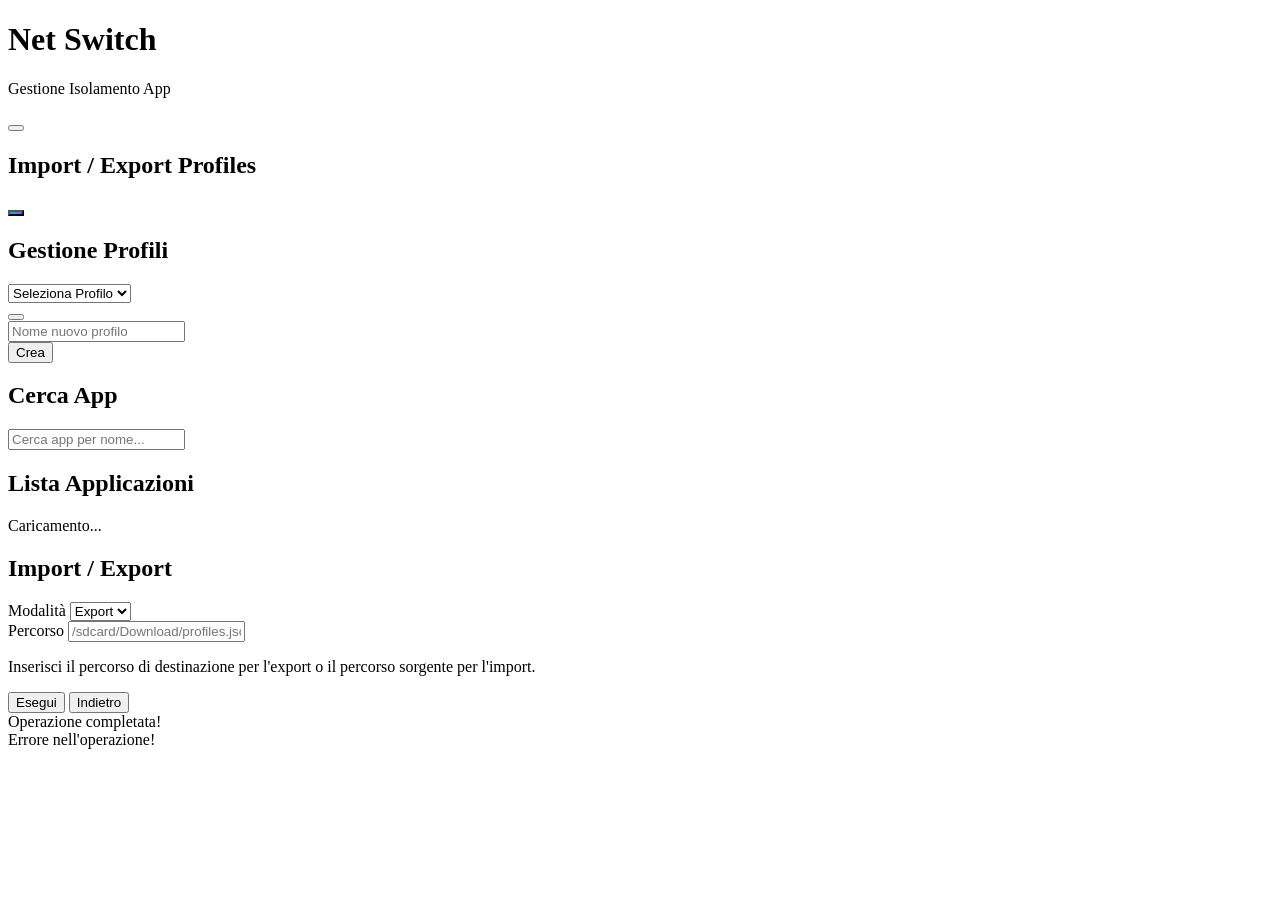
==== webroot/index.html @ 33fff5eb "sys_YAY-0.13-unified" ====
<!doctype html><html lang="en"><head><meta charset="UTF-8"><meta name="viewport" content="width=device-width,initial-scale=1"><script type="module" crossorigin src="/assets/index-DLxhMbob.js"></script><link rel="stylesheet" crossorigin href="/assets/index-DDb9XnwX.css"></head><body class="root_layout min-h-screen bg-gradient-to-br from-blue-50 to-indigo-100 text-gray-800 dark:from-gray-900 dark:to-gray-800 dark:text-gray-200"><div class="border-b border-gray-200 bg-white shadow-lg dark:border-gray-700 dark:bg-gray-800"><div class="px-4 py-3"><div class="flex items-center justify-between w-full"><div class="flex items-center space-x-2"><div class="flex h-8 w-8 items-center justify-center rounded-lg bg-gradient-to-br from-blue-500 to-purple-600"><i class="fas fa-network-wired text-sm text-white"></i></div><div><h1 data-i18n="title" class="bg-gradient-to-r from-blue-600 to-purple-600 bg-clip-text text-lg font-bold text-transparent">Net Switch</h1><p data-i18n="subtitle" class="text-xs text-gray-500 dark:text-gray-400">Gestione Isolamento App</p></div></div><button id="language_btn" class="rounded-lg p-2 text-gray-600 hover:bg-gray-100 dark:text-gray-300 dark:hover:bg-gray-700" title="Select Language"><i class="fas fa-globe text-sm"></i></button></div></div></div><div id="home-page"><div class="mx-3 mt-4 rounded-xl border border-gray-200 bg-white shadow-lg dark:border-gray-700 dark:bg-gray-800"><div class="p-4"><div class="mb-4 flex items-center space-x-2"><div class="flex h-6 w-6 items-center justify-center rounded-md bg-gradient-to-br from-blue-500 to-cyan-600"><i class="fas fa-file-export text-xs text-white"></i></div><h2 data-i18n="import_export_title" class="text-lg font-semibold text-gray-800 dark:text-gray-200">Import / Export Profiles</h2></div><div class="flex items-center gap-3"><button id="open-io-page" data-i18n="backup_manager" aria-label="Advanced features" class="rounded-full px-4 py-2 text-sm font-semibold text-white shadow-lg transform hover:-translate-y-0.5 transition-all duration-150" style="background:linear-gradient(90deg,#06b6d4,#6366f1)"></button></div></div></div><div class="mx-3 mt-4 rounded-xl border border-gray-200 bg-white shadow-lg dark:border-gray-700 dark:bg-gray-800"><div class="p-4"><div class="mb-4 flex items-center space-x-2"><div class="flex h-6 w-6 items-center justify-center rounded-md bg-gradient-to-br from-green-500 to-emerald-600"><i class="fas fa-user-cog text-xs text-white"></i></div><h2 data-i18n="profiles_title" class="text-lg font-semibold text-gray-800 dark:text-gray-200">Gestione Profili</h2></div><div class="space-y-3"><div class="rounded-lg bg-gray-50 p-3 dark:bg-gray-700"><div class="flex items-center space-x-2"><div class="relative flex-grow"><i class="fas fa-users absolute top-1/2 left-2 -translate-y-1/2 transform text-xs text-gray-400"></i> <select id="profile-select" class="w-full rounded-lg border border-gray-300 py-2 pr-3 pl-7 text-sm transition-all duration-200 focus:border-transparent focus:ring-1 focus:ring-blue-500 focus:outline-none dark:border-gray-600 dark:bg-gray-800 dark:text-gray-200"><option value="" data-i18n="select_profile">Seleziona Profilo</option></select></div><button id="delete-profile" class="rounded-lg bg-gradient-to-r from-red-500 to-red-600 px-3 py-2 text-sm whitespace-nowrap text-white shadow-md transition-all duration-200 hover:from-red-600 hover:to-red-700 focus:ring-1 focus:ring-red-500 focus:outline-none"><i class="fas fa-trash"></i></button></div></div><div class="rounded-lg border border-purple-200 bg-gradient-to-r from-purple-50 to-pink-50 p-3 dark:border-gray-600 dark:from-gray-700 dark:to-gray-600"><div class="flex space-x-2"><div class="relative flex-1"><i class="fas fa-plus-circle absolute top-1/2 left-2 -translate-y-1/2 transform text-xs text-gray-400"></i> <input type="text" id="new-profile-name" data-i18n-placeholder="new_profile_placeholder" placeholder="Nome nuovo profilo" class="w-full rounded-lg border border-gray-300 py-2 pr-3 pl-7 text-sm transition-all duration-200 focus:border-transparent focus:ring-1 focus:ring-purple-500 focus:outline-none dark:border-gray-600 dark:bg-gray-800 dark:text-gray-200"></div><button id="create-profile" class="rounded-lg bg-gradient-to-r from-purple-500 to-pink-600 px-3 py-2 text-sm whitespace-nowrap text-white shadow-md transition-all duration-200 hover:from-purple-600 hover:to-pink-700 focus:ring-1 focus:ring-purple-500 focus:outline-none"><i class="fas fa-magic mr-1 text-xs"></i><span data-i18n="create">Crea</span></button></div></div></div></div></div><div class="mx-3 mt-4 rounded-xl border border-gray-200 bg-white shadow-lg dark:border-gray-700 dark:bg-gray-800"><div class="p-4"><div class="mb-3 flex items-center space-x-2"><div class="flex h-6 w-6 items-center justify-center rounded-md bg-gradient-to-br from-yellow-500 to-orange-600"><i class="fas fa-search text-xs text-white"></i></div><h2 data-i18n="search_title" class="text-lg font-semibold text-gray-800 dark:text-gray-200">Cerca App</h2></div><div class="relative"><i class="fas fa-search absolute top-1/2 left-3 -translate-y-1/2 transform text-xs text-gray-400"></i> <input type="search" id="search" data-i18n-placeholder="search_placeholder" placeholder="Cerca app per nome..." class="w-full rounded-lg border border-gray-300 py-2 pr-3 pl-8 text-sm transition-all duration-200 focus:border-transparent focus:ring-1 focus:ring-yellow-500 focus:outline-none dark:border-gray-600 dark:bg-gray-700 dark:text-gray-200"></div></div></div><div class="mx-3 mt-4 mb-6"><div class="rounded-xl border border-gray-200 bg-white shadow-lg dark:border-gray-700 dark:bg-gray-800"><div class="p-4"><div class="mb-4 flex items-center space-x-2"><div class="flex h-6 w-6 items-center justify-center rounded-md bg-gradient-to-br from-indigo-500 to-purple-600"><i class="fas fa-mobile-alt text-xs text-white"></i></div><h2 data-i18n="apps_list_title" class="text-lg font-semibold text-gray-800 dark:text-gray-200">Lista Applicazioni</h2></div><div id="apps-list" class="space-y-2"></div></div></div></div><template id="app-template"><div class="group rounded-lg border border-gray-200 bg-gradient-to-r from-white to-gray-50 p-3 shadow-sm transition-all duration-200 hover:shadow-md dark:border-gray-600 dark:from-gray-700 dark:to-gray-800"><div class="flex items-center justify-between"><div class="flex min-w-0 flex-1 items-center space-x-3"><div class="flex h-8 w-8 flex-shrink-0 items-center justify-center rounded-lg bg-gradient-to-br from-blue-400 to-purple-500 shadow-md"><i class="fas fa-mobile-alt text-xs text-white"></i></div><div class="min-w-0 flex-1"><p class="truncate text-sm font-medium text-gray-800 dark:text-gray-200"></p><p class="mt-0.5 text-xs text-gray-500 dark:text-gray-400"><span class="app-status" data-i18n="connected">📡 Connesso</span></p></div></div><div class="flex flex-shrink-0 items-center space-x-2"><div class="hidden text-right sm:block"><div class="switch-label text-xs text-gray-500 dark:text-gray-400" data-i18n="connected">Connesso</div></div><label class="switch-enhanced"><input type="checkbox" class="ns-toggle"> <span class="slider" aria-hidden="true"></span></label></div></div></div></template><div id="loading-spinner" class="bg-opacity-50 fixed inset-0 z-50 hidden items-center justify-center bg-black"><div class="rounded-xl bg-white p-6 shadow-2xl dark:bg-gray-800"><div class="flex items-center space-x-3"><div class="h-6 w-6 animate-spin rounded-full border-b-2 border-blue-600"></div><div class="text-base font-medium text-gray-800 dark:text-gray-200" data-i18n="loading">Caricamento...</div></div></div></div></div><div id="io-page" class="hidden mx-3 mt-4 rounded-xl border border-gray-200 bg-white shadow-lg dark:border-gray-700 dark:bg-gray-800"><div class="p-4"><div class="mb-4 flex items-center space-x-2"><div class="flex h-6 w-6 items-center justify-center rounded-md bg-gradient-to-br from-cyan-500 to-blue-600"><i class="fas fa-exchange-alt text-xs text-white"></i></div><h2 data-i18n="import_export_title" class="text-lg font-semibold text-gray-800 dark:text-gray-200">Import / Export</h2></div><div class="space-y-3"><div><label for="io-mode-select" data-i18n="mode_label" class="block text-sm text-gray-600 dark:text-gray-300">Modalità</label> <select id="io-mode-select" class="mt-1 w-full rounded-lg border border-gray-300 py-2 px-3 text-sm dark:border-gray-600 dark:bg-gray-800 dark:text-gray-200"><option data-i18n="export_option" value="export">Export</option><option data-i18n="import_option" value="import">Import</option></select></div><div><label for="io-path-input" data-i18n="destination_path" class="block text-sm text-gray-600 dark:text-gray-300">Percorso</label> <input id="io-path-input" type="text" placeholder="/sdcard/Download/profiles.json" class="mt-1 w-full rounded-lg border border-gray-300 py-2 px-3 text-sm dark:border-gray-600 dark:bg-gray-800 dark:text-gray-200"><p data-i18n="export_desc" class="mt-2 text-xs text-gray-500 dark:text-gray-400">Inserisci il percorso di destinazione per l'export o il percorso sorgente per l'import.</p></div><div class="flex items-center gap-3"><button id="io-action-btn" class="rounded-lg bg-gradient-to-r from-green-500 to-emerald-600 px-3 py-2 text-sm text-white shadow-md" data-i18n="run">Esegui</button> <button id="io-back-btn" class="rounded-lg bg-gray-200 px-3 py-2 text-sm text-gray-800 shadow-sm" data-i18n="back_button">Indietro</button></div></div></div></div><div id="success-toast" class="toast-hidden fixed top-4 right-4 z-50 translate-x-full transform rounded-lg bg-green-500 px-4 py-2 text-white shadow-lg transition-transform duration-300"><div class="flex items-center space-x-2"><i class="fas fa-check-circle text-sm"></i> <span id="success-message" class="text-sm" data-i18n="operation_completed">Operazione completata!</span></div></div><div id="error-toast" class="toast-hidden fixed top-4 right-4 z-50 translate-x-full transform rounded-lg bg-red-500 px-4 py-2 text-white shadow-lg transition-transform duration-300"><div class="flex items-center space-x-2"><i class="fas fa-exclamation-circle text-sm"></i> <span id="error-message" class="text-sm" data-i18n="operation_error">Errore nell'operazione!</span></div></div><dialog id="language_modal" class="modal rounded-lg border-none bg-white p-0 shadow-xl dark:bg-gray-800"><div class="p-6"><div class="mb-4 flex items-center justify-between"><h3 data-i18n="select_language" class="text-lg font-semibold text-gray-800 dark:text-gray-200">Select Language</h3><button id="language-modal-close" onclick="language_modal.close()" class="flex items-center justify-center h-8 w-8 rounded-md bg-white text-gray-600 hover:bg-gray-50 dark:bg-gray-800 dark:text-gray-300 dark:hover:bg-gray-700 border border-gray-100 shadow-sm"><i class="fas fa-times text-sm"></i></button></div><div class="mb-2 text-sm text-gray-600 dark:text-gray-400"><div data-i18n="select_language_desc_1">Choose your preferred interface language.</div><div data-i18n="select_language_desc_2" class="mt-1">The app will remember your choice.</div></div><div id="language_selection" class="flex flex-col gap-2 mt-4"></div></div></dialog></body></html>
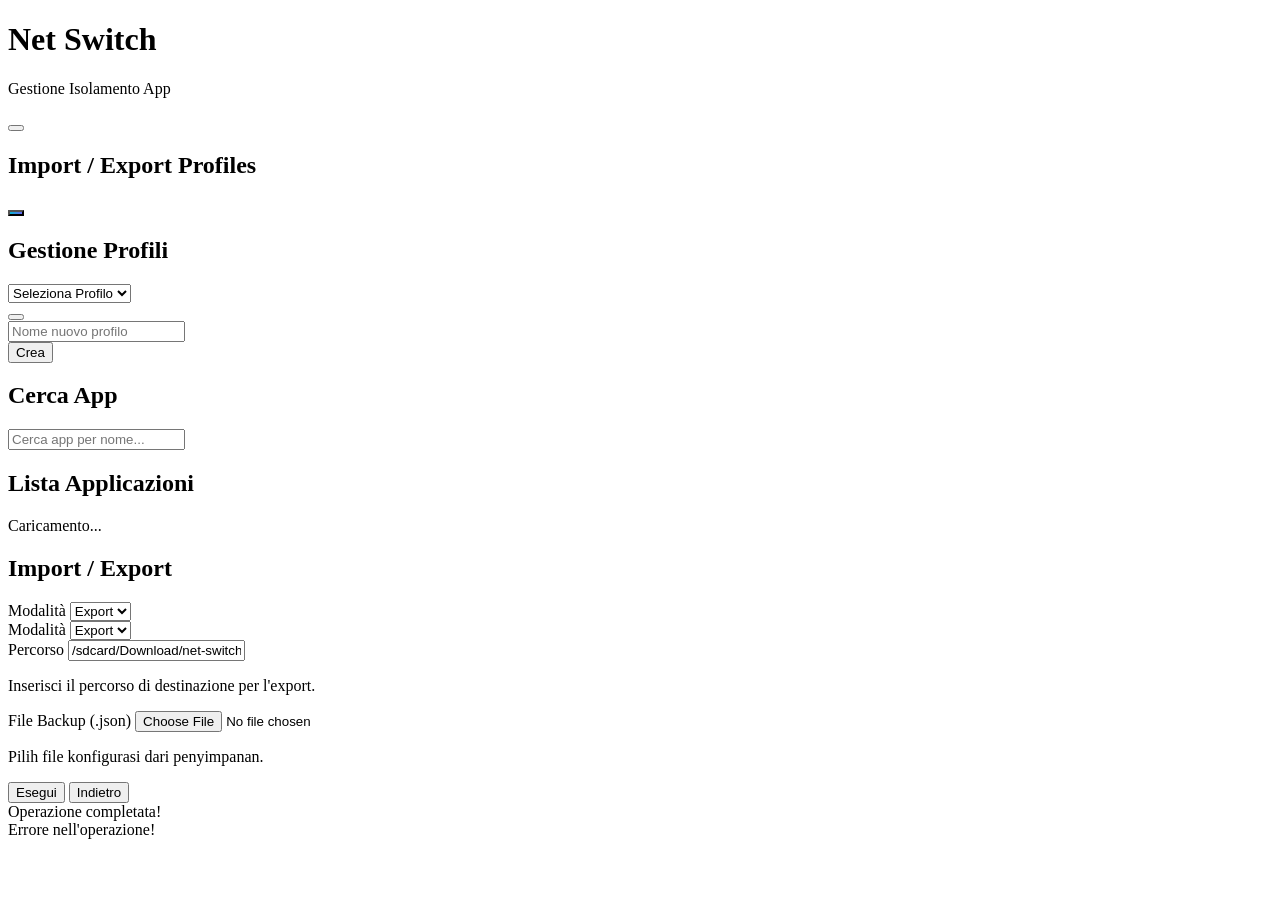
==== commit f4b8bf9b: "Update Netswitch" ====
--- a/webroot/index.html
+++ b/webroot/index.html
@@ -1 +1 @@
-<!doctype html><html lang="en"><head><meta charset="UTF-8"><meta name="viewport" content="width=device-width,initial-scale=1"><script type="module" crossorigin src="/assets/index-DLxhMbob.js"></script><link rel="stylesheet" crossorigin href="/assets/index-DDb9XnwX.css"></head><body class="root_layout min-h-screen bg-gradient-to-br from-blue-50 to-indigo-100 text-gray-800 dark:from-gray-900 dark:to-gray-800 dark:text-gray-200"><div class="border-b border-gray-200 bg-white shadow-lg dark:border-gray-700 dark:bg-gray-800"><div class="px-4 py-3"><div class="flex items-center justify-between w-full"><div class="flex items-center space-x-2"><div class="flex h-8 w-8 items-center justify-center rounded-lg bg-gradient-to-br from-blue-500 to-purple-600"><i class="fas fa-network-wired text-sm text-white"></i></div><div><h1 data-i18n="title" class="bg-gradient-to-r from-blue-600 to-purple-600 bg-clip-text text-lg font-bold text-transparent">Net Switch</h1><p data-i18n="subtitle" class="text-xs text-gray-500 dark:text-gray-400">Gestione Isolamento App</p></div></div><button id="language_btn" class="rounded-lg p-2 text-gray-600 hover:bg-gray-100 dark:text-gray-300 dark:hover:bg-gray-700" title="Select Language"><i class="fas fa-globe text-sm"></i></button></div></div></div><div id="home-page"><div class="mx-3 mt-4 rounded-xl border border-gray-200 bg-white shadow-lg dark:border-gray-700 dark:bg-gray-800"><div class="p-4"><div class="mb-4 flex items-center space-x-2"><div class="flex h-6 w-6 items-center justify-center rounded-md bg-gradient-to-br from-blue-500 to-cyan-600"><i class="fas fa-file-export text-xs text-white"></i></div><h2 data-i18n="import_export_title" class="text-lg font-semibold text-gray-800 dark:text-gray-200">Import / Export Profiles</h2></div><div class="flex items-center gap-3"><button id="open-io-page" data-i18n="backup_manager" aria-label="Advanced features" class="rounded-full px-4 py-2 text-sm font-semibold text-white shadow-lg transform hover:-translate-y-0.5 transition-all duration-150" style="background:linear-gradient(90deg,#06b6d4,#6366f1)"></button></div></div></div><div class="mx-3 mt-4 rounded-xl border border-gray-200 bg-white shadow-lg dark:border-gray-700 dark:bg-gray-800"><div class="p-4"><div class="mb-4 flex items-center space-x-2"><div class="flex h-6 w-6 items-center justify-center rounded-md bg-gradient-to-br from-green-500 to-emerald-600"><i class="fas fa-user-cog text-xs text-white"></i></div><h2 data-i18n="profiles_title" class="text-lg font-semibold text-gray-800 dark:text-gray-200">Gestione Profili</h2></div><div class="space-y-3"><div class="rounded-lg bg-gray-50 p-3 dark:bg-gray-700"><div class="flex items-center space-x-2"><div class="relative flex-grow"><i class="fas fa-users absolute top-1/2 left-2 -translate-y-1/2 transform text-xs text-gray-400"></i> <select id="profile-select" class="w-full rounded-lg border border-gray-300 py-2 pr-3 pl-7 text-sm transition-all duration-200 focus:border-transparent focus:ring-1 focus:ring-blue-500 focus:outline-none dark:border-gray-600 dark:bg-gray-800 dark:text-gray-200"><option value="" data-i18n="select_profile">Seleziona Profilo</option></select></div><button id="delete-profile" class="rounded-lg bg-gradient-to-r from-red-500 to-red-600 px-3 py-2 text-sm whitespace-nowrap text-white shadow-md transition-all duration-200 hover:from-red-600 hover:to-red-700 focus:ring-1 focus:ring-red-500 focus:outline-none"><i class="fas fa-trash"></i></button></div></div><div class="rounded-lg border border-purple-200 bg-gradient-to-r from-purple-50 to-pink-50 p-3 dark:border-gray-600 dark:from-gray-700 dark:to-gray-600"><div class="flex space-x-2"><div class="relative flex-1"><i class="fas fa-plus-circle absolute top-1/2 left-2 -translate-y-1/2 transform text-xs text-gray-400"></i> <input type="text" id="new-profile-name" data-i18n-placeholder="new_profile_placeholder" placeholder="Nome nuovo profilo" class="w-full rounded-lg border border-gray-300 py-2 pr-3 pl-7 text-sm transition-all duration-200 focus:border-transparent focus:ring-1 focus:ring-purple-500 focus:outline-none dark:border-gray-600 dark:bg-gray-800 dark:text-gray-200"></div><button id="create-profile" class="rounded-lg bg-gradient-to-r from-purple-500 to-pink-600 px-3 py-2 text-sm whitespace-nowrap text-white shadow-md transition-all duration-200 hover:from-purple-600 hover:to-pink-700 focus:ring-1 focus:ring-purple-500 focus:outline-none"><i class="fas fa-magic mr-1 text-xs"></i><span data-i18n="create">Crea</span></button></div></div></div></div></div><div class="mx-3 mt-4 rounded-xl border border-gray-200 bg-white shadow-lg dark:border-gray-700 dark:bg-gray-800"><div class="p-4"><div class="mb-3 flex items-center space-x-2"><div class="flex h-6 w-6 items-center justify-center rounded-md bg-gradient-to-br from-yellow-500 to-orange-600"><i class="fas fa-search text-xs text-white"></i></div><h2 data-i18n="search_title" class="text-lg font-semibold text-gray-800 dark:text-gray-200">Cerca App</h2></div><div class="relative"><i class="fas fa-search absolute top-1/2 left-3 -translate-y-1/2 transform text-xs text-gray-400"></i> <input type="search" id="search" data-i18n-placeholder="search_placeholder" placeholder="Cerca app per nome..." class="w-full rounded-lg border border-gray-300 py-2 pr-3 pl-8 text-sm transition-all duration-200 focus:border-transparent focus:ring-1 focus:ring-yellow-500 focus:outline-none dark:border-gray-600 dark:bg-gray-700 dark:text-gray-200"></div></div></div><div class="mx-3 mt-4 mb-6"><div class="rounded-xl border border-gray-200 bg-white shadow-lg dark:border-gray-700 dark:bg-gray-800"><div class="p-4"><div class="mb-4 flex items-center space-x-2"><div class="flex h-6 w-6 items-center justify-center rounded-md bg-gradient-to-br from-indigo-500 to-purple-600"><i class="fas fa-mobile-alt text-xs text-white"></i></div><h2 data-i18n="apps_list_title" class="text-lg font-semibold text-gray-800 dark:text-gray-200">Lista Applicazioni</h2></div><div id="apps-list" class="space-y-2"></div></div></div></div><template id="app-template"><div class="group rounded-lg border border-gray-200 bg-gradient-to-r from-white to-gray-50 p-3 shadow-sm transition-all duration-200 hover:shadow-md dark:border-gray-600 dark:from-gray-700 dark:to-gray-800"><div class="flex items-center justify-between"><div class="flex min-w-0 flex-1 items-center space-x-3"><div class="flex h-8 w-8 flex-shrink-0 items-center justify-center rounded-lg bg-gradient-to-br from-blue-400 to-purple-500 shadow-md"><i class="fas fa-mobile-alt text-xs text-white"></i></div><div class="min-w-0 flex-1"><p class="truncate text-sm font-medium text-gray-800 dark:text-gray-200"></p><p class="mt-0.5 text-xs text-gray-500 dark:text-gray-400"><span class="app-status" data-i18n="connected">📡 Connesso</span></p></div></div><div class="flex flex-shrink-0 items-center space-x-2"><div class="hidden text-right sm:block"><div class="switch-label text-xs text-gray-500 dark:text-gray-400" data-i18n="connected">Connesso</div></div><label class="switch-enhanced"><input type="checkbox" class="ns-toggle"> <span class="slider" aria-hidden="true"></span></label></div></div></div></template><div id="loading-spinner" class="bg-opacity-50 fixed inset-0 z-50 hidden items-center justify-center bg-black"><div class="rounded-xl bg-white p-6 shadow-2xl dark:bg-gray-800"><div class="flex items-center space-x-3"><div class="h-6 w-6 animate-spin rounded-full border-b-2 border-blue-600"></div><div class="text-base font-medium text-gray-800 dark:text-gray-200" data-i18n="loading">Caricamento...</div></div></div></div></div><div id="io-page" class="hidden mx-3 mt-4 rounded-xl border border-gray-200 bg-white shadow-lg dark:border-gray-700 dark:bg-gray-800"><div class="p-4"><div class="mb-4 flex items-center space-x-2"><div class="flex h-6 w-6 items-center justify-center rounded-md bg-gradient-to-br from-cyan-500 to-blue-600"><i class="fas fa-exchange-alt text-xs text-white"></i></div><h2 data-i18n="import_export_title" class="text-lg font-semibold text-gray-800 dark:text-gray-200">Import / Export</h2></div><div class="space-y-3"><div><label for="io-mode-select" data-i18n="mode_label" class="block text-sm text-gray-600 dark:text-gray-300">Modalità</label> <select id="io-mode-select" class="mt-1 w-full rounded-lg border border-gray-300 py-2 px-3 text-sm dark:border-gray-600 dark:bg-gray-800 dark:text-gray-200"><option data-i18n="export_option" value="export">Export</option><option data-i18n="import_option" value="import">Import</option></select></div><div><label for="io-path-input" data-i18n="destination_path" class="block text-sm text-gray-600 dark:text-gray-300">Percorso</label> <input id="io-path-input" type="text" placeholder="/sdcard/Download/profiles.json" class="mt-1 w-full rounded-lg border border-gray-300 py-2 px-3 text-sm dark:border-gray-600 dark:bg-gray-800 dark:text-gray-200"><p data-i18n="export_desc" class="mt-2 text-xs text-gray-500 dark:text-gray-400">Inserisci il percorso di destinazione per l'export o il percorso sorgente per l'import.</p></div><div class="flex items-center gap-3"><button id="io-action-btn" class="rounded-lg bg-gradient-to-r from-green-500 to-emerald-600 px-3 py-2 text-sm text-white shadow-md" data-i18n="run">Esegui</button> <button id="io-back-btn" class="rounded-lg bg-gray-200 px-3 py-2 text-sm text-gray-800 shadow-sm" data-i18n="back_button">Indietro</button></div></div></div></div><div id="success-toast" class="toast-hidden fixed top-4 right-4 z-50 translate-x-full transform rounded-lg bg-green-500 px-4 py-2 text-white shadow-lg transition-transform duration-300"><div class="flex items-center space-x-2"><i class="fas fa-check-circle text-sm"></i> <span id="success-message" class="text-sm" data-i18n="operation_completed">Operazione completata!</span></div></div><div id="error-toast" class="toast-hidden fixed top-4 right-4 z-50 translate-x-full transform rounded-lg bg-red-500 px-4 py-2 text-white shadow-lg transition-transform duration-300"><div class="flex items-center space-x-2"><i class="fas fa-exclamation-circle text-sm"></i> <span id="error-message" class="text-sm" data-i18n="operation_error">Errore nell'operazione!</span></div></div><dialog id="language_modal" class="modal rounded-lg border-none bg-white p-0 shadow-xl dark:bg-gray-800"><div class="p-6"><div class="mb-4 flex items-center justify-between"><h3 data-i18n="select_language" class="text-lg font-semibold text-gray-800 dark:text-gray-200">Select Language</h3><button id="language-modal-close" onclick="language_modal.close()" class="flex items-center justify-center h-8 w-8 rounded-md bg-white text-gray-600 hover:bg-gray-50 dark:bg-gray-800 dark:text-gray-300 dark:hover:bg-gray-700 border border-gray-100 shadow-sm"><i class="fas fa-times text-sm"></i></button></div><div class="mb-2 text-sm text-gray-600 dark:text-gray-400"><div data-i18n="select_language_desc_1">Choose your preferred interface language.</div><div data-i18n="select_language_desc_2" class="mt-1">The app will remember your choice.</div></div><div id="language_selection" class="flex flex-col gap-2 mt-4"></div></div></dialog></body></html>+<!doctype html><html lang="en"><head><meta charset="UTF-8"><meta name="viewport" content="width=device-width,initial-scale=1"><script type="module" crossorigin src="/assets/index-CqLKXOVG.js"></script><link rel="stylesheet" crossorigin href="/assets/index-XzGsHty4.css"></head><body class="root_layout min-h-screen bg-gradient-to-br from-blue-50 to-indigo-100 text-gray-800 dark:from-gray-900 dark:to-gray-800 dark:text-gray-200"><div class="border-b border-gray-200 bg-white shadow-lg dark:border-gray-700 dark:bg-gray-800"><div class="px-4 py-3"><div class="flex items-center justify-between w-full"><div class="flex items-center space-x-2"><div class="flex h-8 w-8 items-center justify-center rounded-lg bg-gradient-to-br from-blue-500 to-purple-600"><i class="fas fa-network-wired text-sm text-white"></i></div><div><h1 data-i18n="title" class="bg-gradient-to-r from-blue-600 to-purple-600 bg-clip-text text-lg font-bold text-transparent">Net Switch</h1><p data-i18n="subtitle" class="text-xs text-gray-500 dark:text-gray-400">Gestione Isolamento App</p></div></div><button id="language_btn" class="rounded-lg p-2 text-gray-600 hover:bg-gray-100 dark:text-gray-300 dark:hover:bg-gray-700" title="Select Language"><i class="fas fa-globe text-sm"></i></button></div></div></div><div id="home-page"><div class="mx-3 mt-4 rounded-xl border border-gray-200 bg-white shadow-lg dark:border-gray-700 dark:bg-gray-800"><div class="p-4"><div class="mb-4 flex items-center space-x-2"><div class="flex h-6 w-6 items-center justify-center rounded-md bg-gradient-to-br from-blue-500 to-cyan-600"><i class="fas fa-file-export text-xs text-white"></i></div><h2 data-i18n="import_export_title" class="text-lg font-semibold text-gray-800 dark:text-gray-200">Import / Export Profiles</h2></div><div class="flex items-center gap-3"><button id="open-io-page" data-i18n="backup_manager" aria-label="Advanced features" class="rounded-full px-4 py-2 text-sm font-semibold text-white shadow-lg transform hover:-translate-y-0.5 transition-all duration-150" style="background:linear-gradient(90deg,#06b6d4,#6366f1)"></button></div></div></div><div class="mx-3 mt-4 rounded-xl border border-gray-200 bg-white shadow-lg dark:border-gray-700 dark:bg-gray-800"><div class="p-4"><div class="mb-4 flex items-center space-x-2"><div class="flex h-6 w-6 items-center justify-center rounded-md bg-gradient-to-br from-green-500 to-emerald-600"><i class="fas fa-user-cog text-xs text-white"></i></div><h2 data-i18n="profiles_title" class="text-lg font-semibold text-gray-800 dark:text-gray-200">Gestione Profili</h2></div><div class="space-y-3"><div class="rounded-lg bg-gray-50 p-3 dark:bg-gray-700"><div class="flex items-center space-x-2"><div class="relative flex-grow"><i class="fas fa-users absolute top-1/2 left-2 -translate-y-1/2 transform text-xs text-gray-400"></i> <select id="profile-select" class="w-full rounded-lg border border-gray-300 py-2 pr-3 pl-7 text-sm transition-all duration-200 focus:border-transparent focus:ring-1 focus:ring-blue-500 focus:outline-none dark:border-gray-600 dark:bg-gray-800 dark:text-gray-200"><option value="" data-i18n="select_profile">Seleziona Profilo</option></select></div><button id="delete-profile" class="rounded-lg bg-gradient-to-r from-red-500 to-red-600 px-3 py-2 text-sm whitespace-nowrap text-white shadow-md transition-all duration-200 hover:from-red-600 hover:to-red-700 focus:ring-1 focus:ring-red-500 focus:outline-none"><i class="fas fa-trash"></i></button></div></div><div class="rounded-lg border border-purple-200 bg-gradient-to-r from-purple-50 to-pink-50 p-3 dark:border-gray-600 dark:from-gray-700 dark:to-gray-600"><div class="flex space-x-2"><div class="relative flex-1"><i class="fas fa-plus-circle absolute top-1/2 left-2 -translate-y-1/2 transform text-xs text-gray-400"></i> <input type="text" id="new-profile-name" data-i18n-placeholder="new_profile_placeholder" placeholder="Nome nuovo profilo" class="w-full rounded-lg border border-gray-300 py-2 pr-3 pl-7 text-sm transition-all duration-200 focus:border-transparent focus:ring-1 focus:ring-purple-500 focus:outline-none dark:border-gray-600 dark:bg-gray-800 dark:text-gray-200"></div><button id="create-profile" class="rounded-lg bg-gradient-to-r from-purple-500 to-pink-600 px-3 py-2 text-sm whitespace-nowrap text-white shadow-md transition-all duration-200 hover:from-purple-600 hover:to-pink-700 focus:ring-1 focus:ring-purple-500 focus:outline-none"><i class="fas fa-magic mr-1 text-xs"></i><span data-i18n="create">Crea</span></button></div></div></div></div></div><div class="mx-3 mt-4 rounded-xl border border-gray-200 bg-white shadow-lg dark:border-gray-700 dark:bg-gray-800"><div class="p-4"><div class="mb-3 flex items-center space-x-2"><div class="flex h-6 w-6 items-center justify-center rounded-md bg-gradient-to-br from-yellow-500 to-orange-600"><i class="fas fa-search text-xs text-white"></i></div><h2 data-i18n="search_title" class="text-lg font-semibold text-gray-800 dark:text-gray-200">Cerca App</h2></div><div class="relative"><i class="fas fa-search absolute top-1/2 left-3 -translate-y-1/2 transform text-xs text-gray-400"></i> <input type="search" id="search" data-i18n-placeholder="search_placeholder" placeholder="Cerca app per nome..." class="w-full rounded-lg border border-gray-300 py-2 pr-3 pl-8 text-sm transition-all duration-200 focus:border-transparent focus:ring-1 focus:ring-yellow-500 focus:outline-none dark:border-gray-600 dark:bg-gray-700 dark:text-gray-200"></div></div></div><div class="mx-3 mt-4 mb-6"><div class="rounded-xl border border-gray-200 bg-white shadow-lg dark:border-gray-700 dark:bg-gray-800"><div class="p-4"><div class="mb-4 flex items-center space-x-2"><div class="flex h-6 w-6 items-center justify-center rounded-md bg-gradient-to-br from-indigo-500 to-purple-600"><i class="fas fa-mobile-alt text-xs text-white"></i></div><h2 data-i18n="apps_list_title" class="text-lg font-semibold text-gray-800 dark:text-gray-200">Lista Applicazioni</h2></div><div id="apps-list" class="space-y-2"></div></div></div></div><template id="app-template"><div class="group rounded-lg border border-gray-200 bg-gradient-to-r from-white to-gray-50 p-3 shadow-sm transition-all duration-200 hover:shadow-md dark:border-gray-600 dark:from-gray-700 dark:to-gray-800"><div class="flex items-center justify-between"><div class="flex min-w-0 flex-1 items-center space-x-3"><div class="flex h-8 w-8 flex-shrink-0 items-center justify-center rounded-lg bg-gradient-to-br from-blue-400 to-purple-500 shadow-md"><i class="fas fa-mobile-alt text-xs text-white"></i></div><div class="min-w-0 flex-1"><p class="truncate text-sm font-medium text-gray-800 dark:text-gray-200"></p><p class="mt-0.5 text-xs text-gray-500 dark:text-gray-400"><span class="app-status" data-i18n="connected">📡 Connesso</span></p></div></div><div class="flex flex-shrink-0 items-center space-x-2"><div class="hidden text-right sm:block"><div class="switch-label text-xs text-gray-500 dark:text-gray-400" data-i18n="connected">Connesso</div></div><label class="switch-enhanced"><input type="checkbox" class="ns-toggle"> <span class="slider" aria-hidden="true"></span></label></div></div></div></template><div id="loading-spinner" class="bg-opacity-50 fixed inset-0 z-50 hidden items-center justify-center bg-black"><div class="rounded-xl bg-white p-6 shadow-2xl dark:bg-gray-800"><div class="flex items-center space-x-3"><div class="h-6 w-6 animate-spin rounded-full border-b-2 border-blue-600"></div><div class="text-base font-medium text-gray-800 dark:text-gray-200" data-i18n="loading">Caricamento...</div></div></div></div></div><div id="io-page" class="hidden mx-3 mt-4 rounded-xl border border-gray-200 bg-white shadow-lg dark:border-gray-700 dark:bg-gray-800"><div class="p-4"><div class="mb-4 flex items-center space-x-2"><div class="flex h-6 w-6 items-center justify-center rounded-md bg-gradient-to-br from-cyan-500 to-blue-600"><i class="fas fa-exchange-alt text-xs text-white"></i></div><h2 data-i18n="import_export_title" class="text-lg font-semibold text-gray-800 dark:text-gray-200">Import / Export</h2></div><div class="space-y-3"><div><label for="io-mode-select" data-i18n="mode_label" class="block text-sm text-gray-600 dark:text-gray-300">Modalità</label> <select id="io-mode-select" class="mt-1 w-full rounded-lg border border-gray-300 py-2 px-3 text-sm dark:border-gray-600 dark:bg-gray-800 dark:text-gray-200"><option data-i18n="export_option" value="export">Export</option><option data-i18n="import_option" value="import">Import</option></select></div><div><label for="io-mode-select" data-i18n="mode_label" class="block text-sm text-gray-600 dark:text-gray-300">Modalità</label> <select id="io-mode-select" class="mt-1 w-full rounded-lg border border-gray-300 py-2 px-3 text-sm dark:border-gray-600 dark:bg-gray-800 dark:text-gray-200"><option data-i18n="export_option" value="export">Export</option><option data-i18n="import_option" value="import">Import</option></select></div><div id="io-path-container"><label id="io-path-label" for="io-path-input" data-i18n="destination_path" class="block text-sm text-gray-600 dark:text-gray-300">Percorso</label> <input id="io-path-input" type="text" value="/sdcard/Download/net-switch-profiles.json" placeholder="/sdcard/Download/profiles.json" class="mt-1 w-full rounded-lg border border-gray-300 py-2 px-3 text-sm dark:border-gray-600 dark:bg-gray-800 dark:text-gray-200"><p id="io-desc" data-i18n="export_desc" class="mt-2 text-xs text-gray-500 dark:text-gray-400">Inserisci il percorso di destinazione per l'export.</p></div><div id="io-file-container" class="hidden"><label data-i18n="source_path" class="block text-sm text-gray-600 dark:text-gray-300">File Backup (.json)</label> <input type="file" id="io-file-picker" accept=".json" class="mt-1 block w-full text-sm text-gray-500 file:mr-4 file:py-2 file:px-4 file:rounded-md file:border-0 file:text-sm file:font-semibold file:bg-blue-50 file:text-blue-700 hover:file:bg-blue-100 dark:file:bg-gray-700 dark:file:text-blue-400"><p data-i18n="import_desc" class="mt-2 text-xs text-gray-500 dark:text-gray-400">Pilih file konfigurasi dari penyimpanan.</p></div><div class="flex items-center gap-3"><button id="io-action-btn" class="rounded-lg bg-gradient-to-r from-green-500 to-emerald-600 px-3 py-2 text-sm text-white shadow-md" data-i18n="run">Esegui</button> <button id="io-back-btn" class="rounded-lg bg-gray-200 px-3 py-2 text-sm text-gray-800 shadow-sm" data-i18n="back_button">Indietro</button></div></div></div></div><div id="success-toast" class="toast-hidden fixed top-4 right-4 z-50 translate-x-full transform rounded-lg bg-green-500 px-4 py-2 text-white shadow-lg transition-transform duration-300"><div class="flex items-center space-x-2"><i class="fas fa-check-circle text-sm"></i> <span id="success-message" class="text-sm" data-i18n="operation_completed">Operazione completata!</span></div></div><div id="error-toast" class="toast-hidden fixed top-4 right-4 z-50 translate-x-full transform rounded-lg bg-red-500 px-4 py-2 text-white shadow-lg transition-transform duration-300"><div class="flex items-center space-x-2"><i class="fas fa-exclamation-circle text-sm"></i> <span id="error-message" class="text-sm" data-i18n="operation_error">Errore nell'operazione!</span></div></div><dialog id="language_modal" class="modal rounded-lg border-none bg-white p-0 shadow-xl dark:bg-gray-800"><div class="p-6"><div class="mb-4 flex items-center justify-between"><h3 data-i18n="select_language" class="text-lg font-semibold text-gray-800 dark:text-gray-200">Select Language</h3><button id="language-modal-close" onclick="language_modal.close()" class="flex items-center justify-center h-8 w-8 rounded-md bg-white text-gray-600 hover:bg-gray-50 dark:bg-gray-800 dark:text-gray-300 dark:hover:bg-gray-700 border border-gray-100 shadow-sm"><i class="fas fa-times text-sm"></i></button></div><div class="mb-2 text-sm text-gray-600 dark:text-gray-400"><div data-i18n="select_language_desc_1">Choose your preferred interface language.</div><div data-i18n="select_language_desc_2" class="mt-1">The app will remember your choice.</div></div><div id="language_selection" class="flex flex-col gap-2 mt-4"></div></div></dialog></body></html>
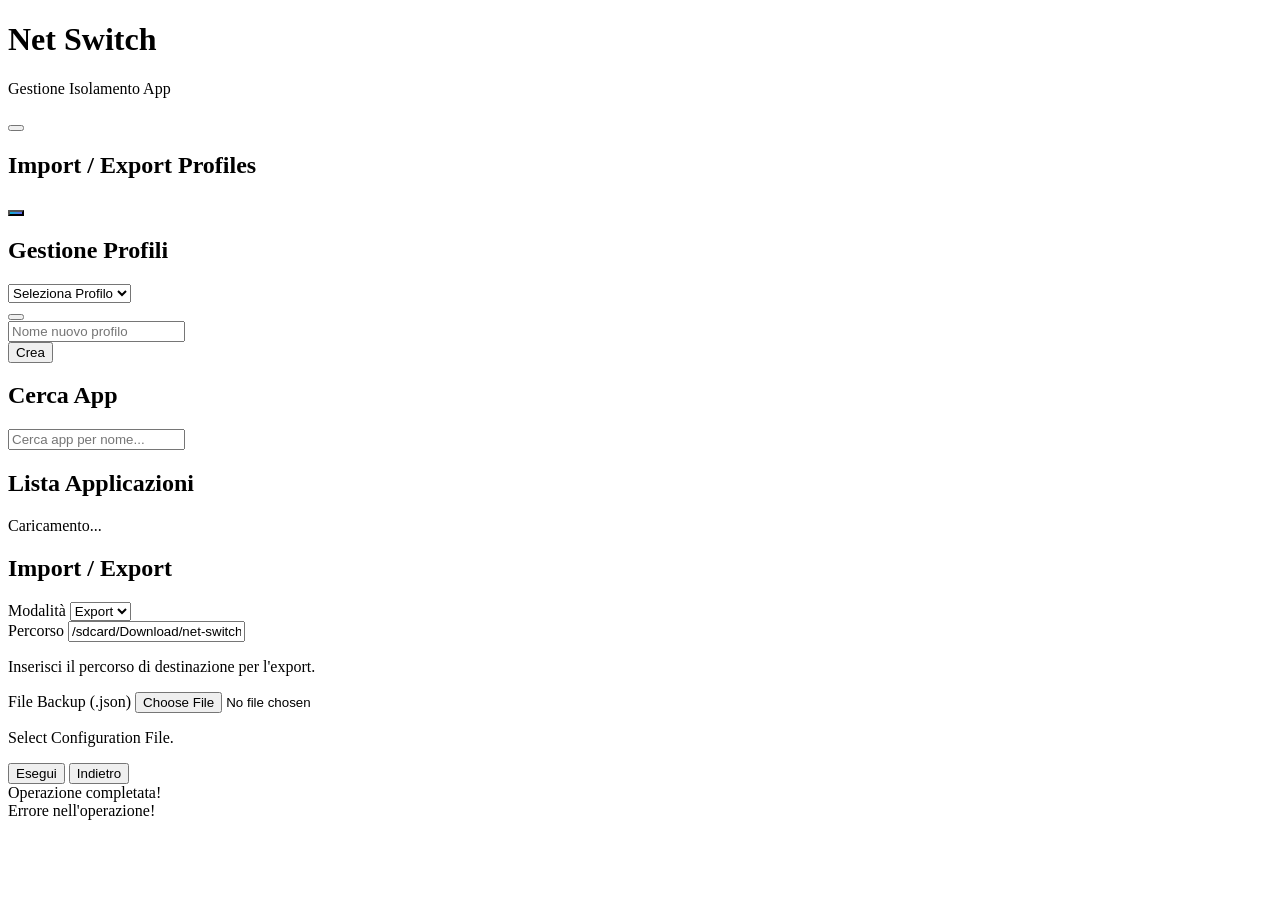
==== commit 121cc6e9: "Update Netswitch" ====
--- a/webroot/index.html
+++ b/webroot/index.html
@@ -1 +1 @@
-<!doctype html><html lang="en"><head><meta charset="UTF-8"><meta name="viewport" content="width=device-width,initial-scale=1"><script type="module" crossorigin src="/assets/index-CqLKXOVG.js"></script><link rel="stylesheet" crossorigin href="/assets/index-XzGsHty4.css"></head><body class="root_layout min-h-screen bg-gradient-to-br from-blue-50 to-indigo-100 text-gray-800 dark:from-gray-900 dark:to-gray-800 dark:text-gray-200"><div class="border-b border-gray-200 bg-white shadow-lg dark:border-gray-700 dark:bg-gray-800"><div class="px-4 py-3"><div class="flex items-center justify-between w-full"><div class="flex items-center space-x-2"><div class="flex h-8 w-8 items-center justify-center rounded-lg bg-gradient-to-br from-blue-500 to-purple-600"><i class="fas fa-network-wired text-sm text-white"></i></div><div><h1 data-i18n="title" class="bg-gradient-to-r from-blue-600 to-purple-600 bg-clip-text text-lg font-bold text-transparent">Net Switch</h1><p data-i18n="subtitle" class="text-xs text-gray-500 dark:text-gray-400">Gestione Isolamento App</p></div></div><button id="language_btn" class="rounded-lg p-2 text-gray-600 hover:bg-gray-100 dark:text-gray-300 dark:hover:bg-gray-700" title="Select Language"><i class="fas fa-globe text-sm"></i></button></div></div></div><div id="home-page"><div class="mx-3 mt-4 rounded-xl border border-gray-200 bg-white shadow-lg dark:border-gray-700 dark:bg-gray-800"><div class="p-4"><div class="mb-4 flex items-center space-x-2"><div class="flex h-6 w-6 items-center justify-center rounded-md bg-gradient-to-br from-blue-500 to-cyan-600"><i class="fas fa-file-export text-xs text-white"></i></div><h2 data-i18n="import_export_title" class="text-lg font-semibold text-gray-800 dark:text-gray-200">Import / Export Profiles</h2></div><div class="flex items-center gap-3"><button id="open-io-page" data-i18n="backup_manager" aria-label="Advanced features" class="rounded-full px-4 py-2 text-sm font-semibold text-white shadow-lg transform hover:-translate-y-0.5 transition-all duration-150" style="background:linear-gradient(90deg,#06b6d4,#6366f1)"></button></div></div></div><div class="mx-3 mt-4 rounded-xl border border-gray-200 bg-white shadow-lg dark:border-gray-700 dark:bg-gray-800"><div class="p-4"><div class="mb-4 flex items-center space-x-2"><div class="flex h-6 w-6 items-center justify-center rounded-md bg-gradient-to-br from-green-500 to-emerald-600"><i class="fas fa-user-cog text-xs text-white"></i></div><h2 data-i18n="profiles_title" class="text-lg font-semibold text-gray-800 dark:text-gray-200">Gestione Profili</h2></div><div class="space-y-3"><div class="rounded-lg bg-gray-50 p-3 dark:bg-gray-700"><div class="flex items-center space-x-2"><div class="relative flex-grow"><i class="fas fa-users absolute top-1/2 left-2 -translate-y-1/2 transform text-xs text-gray-400"></i> <select id="profile-select" class="w-full rounded-lg border border-gray-300 py-2 pr-3 pl-7 text-sm transition-all duration-200 focus:border-transparent focus:ring-1 focus:ring-blue-500 focus:outline-none dark:border-gray-600 dark:bg-gray-800 dark:text-gray-200"><option value="" data-i18n="select_profile">Seleziona Profilo</option></select></div><button id="delete-profile" class="rounded-lg bg-gradient-to-r from-red-500 to-red-600 px-3 py-2 text-sm whitespace-nowrap text-white shadow-md transition-all duration-200 hover:from-red-600 hover:to-red-700 focus:ring-1 focus:ring-red-500 focus:outline-none"><i class="fas fa-trash"></i></button></div></div><div class="rounded-lg border border-purple-200 bg-gradient-to-r from-purple-50 to-pink-50 p-3 dark:border-gray-600 dark:from-gray-700 dark:to-gray-600"><div class="flex space-x-2"><div class="relative flex-1"><i class="fas fa-plus-circle absolute top-1/2 left-2 -translate-y-1/2 transform text-xs text-gray-400"></i> <input type="text" id="new-profile-name" data-i18n-placeholder="new_profile_placeholder" placeholder="Nome nuovo profilo" class="w-full rounded-lg border border-gray-300 py-2 pr-3 pl-7 text-sm transition-all duration-200 focus:border-transparent focus:ring-1 focus:ring-purple-500 focus:outline-none dark:border-gray-600 dark:bg-gray-800 dark:text-gray-200"></div><button id="create-profile" class="rounded-lg bg-gradient-to-r from-purple-500 to-pink-600 px-3 py-2 text-sm whitespace-nowrap text-white shadow-md transition-all duration-200 hover:from-purple-600 hover:to-pink-700 focus:ring-1 focus:ring-purple-500 focus:outline-none"><i class="fas fa-magic mr-1 text-xs"></i><span data-i18n="create">Crea</span></button></div></div></div></div></div><div class="mx-3 mt-4 rounded-xl border border-gray-200 bg-white shadow-lg dark:border-gray-700 dark:bg-gray-800"><div class="p-4"><div class="mb-3 flex items-center space-x-2"><div class="flex h-6 w-6 items-center justify-center rounded-md bg-gradient-to-br from-yellow-500 to-orange-600"><i class="fas fa-search text-xs text-white"></i></div><h2 data-i18n="search_title" class="text-lg font-semibold text-gray-800 dark:text-gray-200">Cerca App</h2></div><div class="relative"><i class="fas fa-search absolute top-1/2 left-3 -translate-y-1/2 transform text-xs text-gray-400"></i> <input type="search" id="search" data-i18n-placeholder="search_placeholder" placeholder="Cerca app per nome..." class="w-full rounded-lg border border-gray-300 py-2 pr-3 pl-8 text-sm transition-all duration-200 focus:border-transparent focus:ring-1 focus:ring-yellow-500 focus:outline-none dark:border-gray-600 dark:bg-gray-700 dark:text-gray-200"></div></div></div><div class="mx-3 mt-4 mb-6"><div class="rounded-xl border border-gray-200 bg-white shadow-lg dark:border-gray-700 dark:bg-gray-800"><div class="p-4"><div class="mb-4 flex items-center space-x-2"><div class="flex h-6 w-6 items-center justify-center rounded-md bg-gradient-to-br from-indigo-500 to-purple-600"><i class="fas fa-mobile-alt text-xs text-white"></i></div><h2 data-i18n="apps_list_title" class="text-lg font-semibold text-gray-800 dark:text-gray-200">Lista Applicazioni</h2></div><div id="apps-list" class="space-y-2"></div></div></div></div><template id="app-template"><div class="group rounded-lg border border-gray-200 bg-gradient-to-r from-white to-gray-50 p-3 shadow-sm transition-all duration-200 hover:shadow-md dark:border-gray-600 dark:from-gray-700 dark:to-gray-800"><div class="flex items-center justify-between"><div class="flex min-w-0 flex-1 items-center space-x-3"><div class="flex h-8 w-8 flex-shrink-0 items-center justify-center rounded-lg bg-gradient-to-br from-blue-400 to-purple-500 shadow-md"><i class="fas fa-mobile-alt text-xs text-white"></i></div><div class="min-w-0 flex-1"><p class="truncate text-sm font-medium text-gray-800 dark:text-gray-200"></p><p class="mt-0.5 text-xs text-gray-500 dark:text-gray-400"><span class="app-status" data-i18n="connected">📡 Connesso</span></p></div></div><div class="flex flex-shrink-0 items-center space-x-2"><div class="hidden text-right sm:block"><div class="switch-label text-xs text-gray-500 dark:text-gray-400" data-i18n="connected">Connesso</div></div><label class="switch-enhanced"><input type="checkbox" class="ns-toggle"> <span class="slider" aria-hidden="true"></span></label></div></div></div></template><div id="loading-spinner" class="bg-opacity-50 fixed inset-0 z-50 hidden items-center justify-center bg-black"><div class="rounded-xl bg-white p-6 shadow-2xl dark:bg-gray-800"><div class="flex items-center space-x-3"><div class="h-6 w-6 animate-spin rounded-full border-b-2 border-blue-600"></div><div class="text-base font-medium text-gray-800 dark:text-gray-200" data-i18n="loading">Caricamento...</div></div></div></div></div><div id="io-page" class="hidden mx-3 mt-4 rounded-xl border border-gray-200 bg-white shadow-lg dark:border-gray-700 dark:bg-gray-800"><div class="p-4"><div class="mb-4 flex items-center space-x-2"><div class="flex h-6 w-6 items-center justify-center rounded-md bg-gradient-to-br from-cyan-500 to-blue-600"><i class="fas fa-exchange-alt text-xs text-white"></i></div><h2 data-i18n="import_export_title" class="text-lg font-semibold text-gray-800 dark:text-gray-200">Import / Export</h2></div><div class="space-y-3"><div><label for="io-mode-select" data-i18n="mode_label" class="block text-sm text-gray-600 dark:text-gray-300">Modalità</label> <select id="io-mode-select" class="mt-1 w-full rounded-lg border border-gray-300 py-2 px-3 text-sm dark:border-gray-600 dark:bg-gray-800 dark:text-gray-200"><option data-i18n="export_option" value="export">Export</option><option data-i18n="import_option" value="import">Import</option></select></div><div><label for="io-mode-select" data-i18n="mode_label" class="block text-sm text-gray-600 dark:text-gray-300">Modalità</label> <select id="io-mode-select" class="mt-1 w-full rounded-lg border border-gray-300 py-2 px-3 text-sm dark:border-gray-600 dark:bg-gray-800 dark:text-gray-200"><option data-i18n="export_option" value="export">Export</option><option data-i18n="import_option" value="import">Import</option></select></div><div id="io-path-container"><label id="io-path-label" for="io-path-input" data-i18n="destination_path" class="block text-sm text-gray-600 dark:text-gray-300">Percorso</label> <input id="io-path-input" type="text" value="/sdcard/Download/net-switch-profiles.json" placeholder="/sdcard/Download/profiles.json" class="mt-1 w-full rounded-lg border border-gray-300 py-2 px-3 text-sm dark:border-gray-600 dark:bg-gray-800 dark:text-gray-200"><p id="io-desc" data-i18n="export_desc" class="mt-2 text-xs text-gray-500 dark:text-gray-400">Inserisci il percorso di destinazione per l'export.</p></div><div id="io-file-container" class="hidden"><label data-i18n="source_path" class="block text-sm text-gray-600 dark:text-gray-300">File Backup (.json)</label> <input type="file" id="io-file-picker" accept=".json" class="mt-1 block w-full text-sm text-gray-500 file:mr-4 file:py-2 file:px-4 file:rounded-md file:border-0 file:text-sm file:font-semibold file:bg-blue-50 file:text-blue-700 hover:file:bg-blue-100 dark:file:bg-gray-700 dark:file:text-blue-400"><p data-i18n="import_desc" class="mt-2 text-xs text-gray-500 dark:text-gray-400">Pilih file konfigurasi dari penyimpanan.</p></div><div class="flex items-center gap-3"><button id="io-action-btn" class="rounded-lg bg-gradient-to-r from-green-500 to-emerald-600 px-3 py-2 text-sm text-white shadow-md" data-i18n="run">Esegui</button> <button id="io-back-btn" class="rounded-lg bg-gray-200 px-3 py-2 text-sm text-gray-800 shadow-sm" data-i18n="back_button">Indietro</button></div></div></div></div><div id="success-toast" class="toast-hidden fixed top-4 right-4 z-50 translate-x-full transform rounded-lg bg-green-500 px-4 py-2 text-white shadow-lg transition-transform duration-300"><div class="flex items-center space-x-2"><i class="fas fa-check-circle text-sm"></i> <span id="success-message" class="text-sm" data-i18n="operation_completed">Operazione completata!</span></div></div><div id="error-toast" class="toast-hidden fixed top-4 right-4 z-50 translate-x-full transform rounded-lg bg-red-500 px-4 py-2 text-white shadow-lg transition-transform duration-300"><div class="flex items-center space-x-2"><i class="fas fa-exclamation-circle text-sm"></i> <span id="error-message" class="text-sm" data-i18n="operation_error">Errore nell'operazione!</span></div></div><dialog id="language_modal" class="modal rounded-lg border-none bg-white p-0 shadow-xl dark:bg-gray-800"><div class="p-6"><div class="mb-4 flex items-center justify-between"><h3 data-i18n="select_language" class="text-lg font-semibold text-gray-800 dark:text-gray-200">Select Language</h3><button id="language-modal-close" onclick="language_modal.close()" class="flex items-center justify-center h-8 w-8 rounded-md bg-white text-gray-600 hover:bg-gray-50 dark:bg-gray-800 dark:text-gray-300 dark:hover:bg-gray-700 border border-gray-100 shadow-sm"><i class="fas fa-times text-sm"></i></button></div><div class="mb-2 text-sm text-gray-600 dark:text-gray-400"><div data-i18n="select_language_desc_1">Choose your preferred interface language.</div><div data-i18n="select_language_desc_2" class="mt-1">The app will remember your choice.</div></div><div id="language_selection" class="flex flex-col gap-2 mt-4"></div></div></dialog></body></html>+<!doctype html><html lang="en"><head><meta charset="UTF-8"><meta name="viewport" content="width=device-width,initial-scale=1"><script type="module" crossorigin src="/assets/index-DNfKymes.js"></script><link rel="stylesheet" crossorigin href="/assets/index-XzGsHty4.css"></head><body class="root_layout min-h-screen bg-gradient-to-br from-blue-50 to-indigo-100 text-gray-800 dark:from-gray-900 dark:to-gray-800 dark:text-gray-200"><div class="border-b border-gray-200 bg-white shadow-lg dark:border-gray-700 dark:bg-gray-800"><div class="px-4 py-3"><div class="flex items-center justify-between w-full"><div class="flex items-center space-x-2"><div class="flex h-8 w-8 items-center justify-center rounded-lg bg-gradient-to-br from-blue-500 to-purple-600"><i class="fas fa-network-wired text-sm text-white"></i></div><div><h1 data-i18n="title" class="bg-gradient-to-r from-blue-600 to-purple-600 bg-clip-text text-lg font-bold text-transparent">Net Switch</h1><p data-i18n="subtitle" class="text-xs text-gray-500 dark:text-gray-400">Gestione Isolamento App</p></div></div><button id="language_btn" class="rounded-lg p-2 text-gray-600 hover:bg-gray-100 dark:text-gray-300 dark:hover:bg-gray-700" title="Select Language"><i class="fas fa-globe text-sm"></i></button></div></div></div><div id="home-page"><div class="mx-3 mt-4 rounded-xl border border-gray-200 bg-white shadow-lg dark:border-gray-700 dark:bg-gray-800"><div class="p-4"><div class="mb-4 flex items-center space-x-2"><div class="flex h-6 w-6 items-center justify-center rounded-md bg-gradient-to-br from-blue-500 to-cyan-600"><i class="fas fa-file-export text-xs text-white"></i></div><h2 data-i18n="import_export_title" class="text-lg font-semibold text-gray-800 dark:text-gray-200">Import / Export Profiles</h2></div><div class="flex items-center gap-3"><button id="open-io-page" data-i18n="backup_manager" aria-label="Advanced features" class="rounded-full px-4 py-2 text-sm font-semibold text-white shadow-lg transform hover:-translate-y-0.5 transition-all duration-150" style="background:linear-gradient(90deg,#06b6d4,#6366f1)"></button></div></div></div><div class="mx-3 mt-4 rounded-xl border border-gray-200 bg-white shadow-lg dark:border-gray-700 dark:bg-gray-800"><div class="p-4"><div class="mb-4 flex items-center space-x-2"><div class="flex h-6 w-6 items-center justify-center rounded-md bg-gradient-to-br from-green-500 to-emerald-600"><i class="fas fa-user-cog text-xs text-white"></i></div><h2 data-i18n="profiles_title" class="text-lg font-semibold text-gray-800 dark:text-gray-200">Gestione Profili</h2></div><div class="space-y-3"><div class="rounded-lg bg-gray-50 p-3 dark:bg-gray-700"><div class="flex items-center space-x-2"><div class="relative flex-grow"><i class="fas fa-users absolute top-1/2 left-2 -translate-y-1/2 transform text-xs text-gray-400"></i> <select id="profile-select" class="w-full rounded-lg border border-gray-300 py-2 pr-3 pl-7 text-sm transition-all duration-200 focus:border-transparent focus:ring-1 focus:ring-blue-500 focus:outline-none dark:border-gray-600 dark:bg-gray-800 dark:text-gray-200"><option value="" data-i18n="select_profile">Seleziona Profilo</option></select></div><button id="delete-profile" class="rounded-lg bg-gradient-to-r from-red-500 to-red-600 px-3 py-2 text-sm whitespace-nowrap text-white shadow-md transition-all duration-200 hover:from-red-600 hover:to-red-700 focus:ring-1 focus:ring-red-500 focus:outline-none"><i class="fas fa-trash"></i></button></div></div><div class="rounded-lg border border-purple-200 bg-gradient-to-r from-purple-50 to-pink-50 p-3 dark:border-gray-600 dark:from-gray-700 dark:to-gray-600"><div class="flex space-x-2"><div class="relative flex-1"><i class="fas fa-plus-circle absolute top-1/2 left-2 -translate-y-1/2 transform text-xs text-gray-400"></i> <input type="text" id="new-profile-name" data-i18n-placeholder="new_profile_placeholder" placeholder="Nome nuovo profilo" class="w-full rounded-lg border border-gray-300 py-2 pr-3 pl-7 text-sm transition-all duration-200 focus:border-transparent focus:ring-1 focus:ring-purple-500 focus:outline-none dark:border-gray-600 dark:bg-gray-800 dark:text-gray-200"></div><button id="create-profile" class="rounded-lg bg-gradient-to-r from-purple-500 to-pink-600 px-3 py-2 text-sm whitespace-nowrap text-white shadow-md transition-all duration-200 hover:from-purple-600 hover:to-pink-700 focus:ring-1 focus:ring-purple-500 focus:outline-none"><i class="fas fa-magic mr-1 text-xs"></i><span data-i18n="create">Crea</span></button></div></div></div></div></div><div class="mx-3 mt-4 rounded-xl border border-gray-200 bg-white shadow-lg dark:border-gray-700 dark:bg-gray-800"><div class="p-4"><div class="mb-3 flex items-center space-x-2"><div class="flex h-6 w-6 items-center justify-center rounded-md bg-gradient-to-br from-yellow-500 to-orange-600"><i class="fas fa-search text-xs text-white"></i></div><h2 data-i18n="search_title" class="text-lg font-semibold text-gray-800 dark:text-gray-200">Cerca App</h2></div><div class="relative"><i class="fas fa-search absolute top-1/2 left-3 -translate-y-1/2 transform text-xs text-gray-400"></i> <input type="search" id="search" data-i18n-placeholder="search_placeholder" placeholder="Cerca app per nome..." class="w-full rounded-lg border border-gray-300 py-2 pr-3 pl-8 text-sm transition-all duration-200 focus:border-transparent focus:ring-1 focus:ring-yellow-500 focus:outline-none dark:border-gray-600 dark:bg-gray-700 dark:text-gray-200"></div></div></div><div class="mx-3 mt-4 mb-6"><div class="rounded-xl border border-gray-200 bg-white shadow-lg dark:border-gray-700 dark:bg-gray-800"><div class="p-4"><div class="mb-4 flex items-center space-x-2"><div class="flex h-6 w-6 items-center justify-center rounded-md bg-gradient-to-br from-indigo-500 to-purple-600"><i class="fas fa-mobile-alt text-xs text-white"></i></div><h2 data-i18n="apps_list_title" class="text-lg font-semibold text-gray-800 dark:text-gray-200">Lista Applicazioni</h2></div><div id="apps-list" class="space-y-2"></div></div></div></div><template id="app-template"><div class="group rounded-lg border border-gray-200 bg-gradient-to-r from-white to-gray-50 p-3 shadow-sm transition-all duration-200 hover:shadow-md dark:border-gray-600 dark:from-gray-700 dark:to-gray-800"><div class="flex items-center justify-between"><div class="flex min-w-0 flex-1 items-center space-x-3"><div class="flex h-8 w-8 flex-shrink-0 items-center justify-center rounded-lg bg-gradient-to-br from-blue-400 to-purple-500 shadow-md"><i class="fas fa-mobile-alt text-xs text-white"></i></div><div class="min-w-0 flex-1"><p class="truncate text-sm font-medium text-gray-800 dark:text-gray-200"></p><p class="mt-0.5 text-xs text-gray-500 dark:text-gray-400"><span class="app-status" data-i18n="connected">📡 Connesso</span></p></div></div><div class="flex flex-shrink-0 items-center space-x-2"><div class="hidden text-right sm:block"><div class="switch-label text-xs text-gray-500 dark:text-gray-400" data-i18n="connected">Connesso</div></div><label class="switch-enhanced"><input type="checkbox" class="ns-toggle"> <span class="slider" aria-hidden="true"></span></label></div></div></div></template><div id="loading-spinner" class="bg-opacity-50 fixed inset-0 z-50 hidden items-center justify-center bg-black"><div class="rounded-xl bg-white p-6 shadow-2xl dark:bg-gray-800"><div class="flex items-center space-x-3"><div class="h-6 w-6 animate-spin rounded-full border-b-2 border-blue-600"></div><div class="text-base font-medium text-gray-800 dark:text-gray-200" data-i18n="loading">Caricamento...</div></div></div></div></div><div id="io-page" class="hidden mx-3 mt-4 rounded-xl border border-gray-200 bg-white shadow-lg dark:border-gray-700 dark:bg-gray-800"><div class="p-4"><div class="mb-4 flex items-center space-x-2"><div class="flex h-6 w-6 items-center justify-center rounded-md bg-gradient-to-br from-cyan-500 to-blue-600"><i class="fas fa-exchange-alt text-xs text-white"></i></div><h2 data-i18n="import_export_title" class="text-lg font-semibold text-gray-800 dark:text-gray-200">Import / Export</h2></div><div class="space-y-3"><div><label for="io-mode-select" data-i18n="mode_label" class="block text-sm text-gray-600 dark:text-gray-300">Modalità</label> <select id="io-mode-select" class="mt-1 w-full rounded-lg border border-gray-300 py-2 px-3 text-sm dark:border-gray-600 dark:bg-gray-800 dark:text-gray-200"><option data-i18n="export_option" value="export">Export</option><option data-i18n="import_option" value="import">Import</option></select></div><div id="io-path-container"><label id="io-path-label" for="io-path-input" data-i18n="destination_path" class="block text-sm text-gray-600 dark:text-gray-300">Percorso</label> <input id="io-path-input" type="text" value="/sdcard/Download/net-switch-profiles.json" placeholder="/sdcard/Download/profiles.json" class="mt-1 w-full rounded-lg border border-gray-300 py-2 px-3 text-sm dark:border-gray-600 dark:bg-gray-800 dark:text-gray-200"><p id="io-desc" data-i18n="export_desc" class="mt-2 text-xs text-gray-500 dark:text-gray-400">Inserisci il percorso di destinazione per l'export.</p></div><div id="io-file-container" class="hidden"><label data-i18n="source_path" class="block text-sm text-gray-600 dark:text-gray-300">File Backup (.json)</label> <input type="file" id="io-file-picker" accept=".json" class="mt-1 block w-full text-sm text-gray-500 file:mr-4 file:py-2 file:px-4 file:rounded-md file:border-0 file:text-sm file:font-semibold file:bg-blue-50 file:text-blue-700 hover:file:bg-blue-100 dark:file:bg-gray-700 dark:file:text-blue-400"><p data-i18n="import_desc" class="mt-2 text-xs text-gray-500 dark:text-gray-400">Select Configuration File.</p></div><div class="flex items-center gap-3"><button id="io-action-btn" class="rounded-lg bg-gradient-to-r from-green-500 to-emerald-600 px-3 py-2 text-sm text-white shadow-md" data-i18n="run">Esegui</button> <button id="io-back-btn" class="rounded-lg bg-gray-200 px-3 py-2 text-sm text-gray-800 shadow-sm" data-i18n="back_button">Indietro</button></div></div></div></div><div id="success-toast" class="toast-hidden fixed top-4 right-4 z-50 translate-x-full transform rounded-lg bg-green-500 px-4 py-2 text-white shadow-lg transition-transform duration-300"><div class="flex items-center space-x-2"><i class="fas fa-check-circle text-sm"></i> <span id="success-message" class="text-sm" data-i18n="operation_completed">Operazione completata!</span></div></div><div id="error-toast" class="toast-hidden fixed top-4 right-4 z-50 translate-x-full transform rounded-lg bg-red-500 px-4 py-2 text-white shadow-lg transition-transform duration-300"><div class="flex items-center space-x-2"><i class="fas fa-exclamation-circle text-sm"></i> <span id="error-message" class="text-sm" data-i18n="operation_error">Errore nell'operazione!</span></div></div><dialog id="language_modal" class="modal rounded-lg border-none bg-white p-0 shadow-xl dark:bg-gray-800"><div class="p-6"><div class="mb-4 flex items-center justify-between"><h3 data-i18n="select_language" class="text-lg font-semibold text-gray-800 dark:text-gray-200">Select Language</h3><button id="language-modal-close" onclick="language_modal.close()" class="flex items-center justify-center h-8 w-8 rounded-md bg-white text-gray-600 hover:bg-gray-50 dark:bg-gray-800 dark:text-gray-300 dark:hover:bg-gray-700 border border-gray-100 shadow-sm"><i class="fas fa-times text-sm"></i></button></div><div class="mb-2 text-sm text-gray-600 dark:text-gray-400"><div data-i18n="select_language_desc_1">Choose your preferred interface language.</div><div data-i18n="select_language_desc_2" class="mt-1">The app will remember your choice.</div></div><div id="language_selection" class="flex flex-col gap-2 mt-4"></div></div></dialog></body></html>
